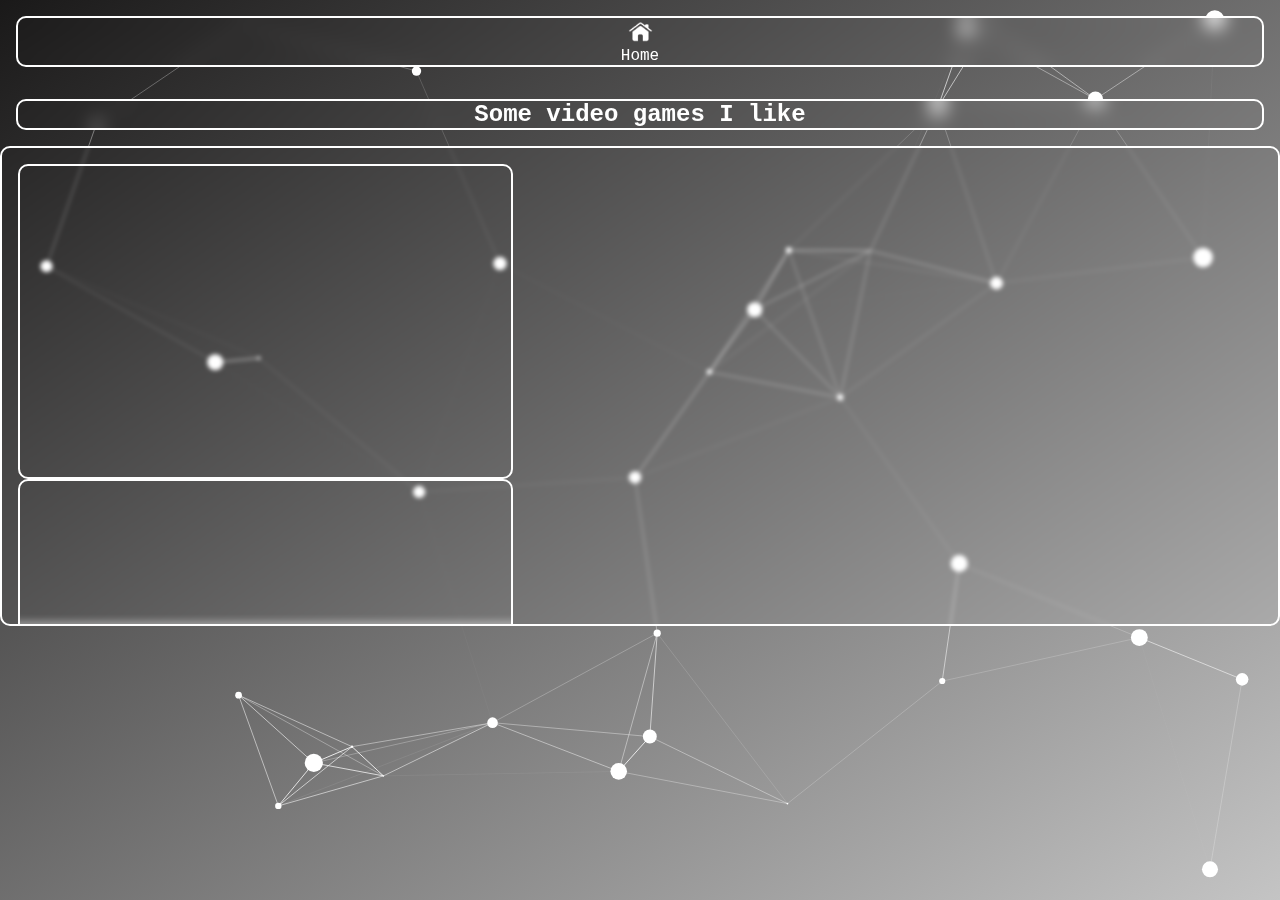
==== games.html @ 77ad47d4 "first commit" ====
<!DOCTYPE html>
<html>

<head>

    <meta charset="utf-8">
    <meta name="viewport" content="width=device-width, initial-scale=1, shrink-to-fit=no">

    <link href="https://cdn.jsdelivr.net/npm/bootstrap@5.0.0-beta1/dist/css/bootstrap.min.css" rel="stylesheet"
        integrity="sha384-giJF6kkoqNQ00vy+HMDP7azOuL0xtbfIcaT9wjKHr8RbDVddVHyTfAAsrekwKmP1" crossorigin="anonymous">
        <link rel="stylesheet" href='static/css/gamesStyle.css'>
    <link rel="icon" href='static/img/gameIcon.png'>
    <!--So you can change tab icon for each HTML file-->
    <script src="https://code.jquery.com/jquery-1.11.0.min.js"></script>
    <script src='static/js/gamesScript.js'></script>
    <title>Games</title>

</head>

<body>
    <div id="particles-js" style="position:fixed; width:100%; height: 100%; z-index:-10; background: linear-gradient(to top left, rgb(196, 196, 196), #1a1919);"></div>
    <div class="container-fluid">
        <div class="row">
            <div class="col-lg-12 home-button">
                <a href="index.html"><img src='static/img/homeIcon.png' alt="home" width="25"
                        height="25">
                    <span class="caption">Home</span></a>
            </div>
        </div>
        <div class="row">
            <div class="col-lg-12 home-button">
                <span class="caption" style="font-size: 1.5rem;"><b>Some video games I like</b></span></a>
            </div>
        </div>
        <div id="bubbleContainer">
        <div class="row">
            <div class="text-center col-lg-4 mb-3 d-flex justify-content-center">  <!--add d-flex justify-content-center to center divs on smaller screens-->
                <!-- mb-3 is to add padding when columns stack vertically -->
                <div class="musicBubble">
                    <div class="album-pic">
                        <div class="info">
                            <b>
                                <h3><b>Name:</b></h3> Halo 3 <br><br>
                            </b>
                        </div>
                    </div>
                </div>
            </div>
            <div class="text-center col-lg-4 mb-3 d-flex justify-content-center">
                <div class="musicBubble">
                    <div class="album-pic">
                        <div class="info"><b>
                                <h3><b>Name:</b></h3> Halo 3 ODST <br><br>
                                </b>
                        </div>
                    </div>
                </div>
            </div>
            <div class="text-center col-lg-4 mb-3 d-flex justify-content-center">
                <div class="musicBubble">
                    <div class="album-pic">
                        <div class="info">
                            <b>
                                <h3><b>Name:</b></h3> Halo Reach <br><br>
                            </b>
                        </div>
                    </div>
                </div>
            </div>
        </div>
        <div class="row"> <!--row 2-->
            <div class="text-center col-lg-4 mb-3 d-flex justify-content-center">  <!--add d-flex justify-content-center to center divs on smaller screens-->
                <!-- mb-3 is to add padding when columns stack vertically -->
                <div class="musicBubble">
                    <div class="album-pic">
                        <div class="info">
                            <b>
                                <h3><b>Name:</b></h3> Dark Souls <br><br>
                            </b>
                        </div>
                    </div>
                </div>
            </div>
            <div class="text-center col-lg-4 mb-3 d-flex justify-content-center">
                <div class="musicBubble">
                    <div class="album-pic">
                        <div class="info">
                            <b>
                                <h3><b>Name:</b></h3> Dark Souls II: Scholar of the First Sin <br><br>
                            </b>
                        </div>
                    </div>
                </div>
            </div>
            <div class="text-center col-lg-4 mb-3 d-flex justify-content-center">
                <div class="musicBubble">
                    <div class="album-pic">
                        <div class="info">
                            <b>
                                <h3><b>Name:</b></h3> Dark Souls III <br><br>
                            </b>
                        </div>
                    </div>
                </div>
            </div>
        </div>      
	<div class="row"> <!--row 3-->
		<div class="text-center col-lg-4 mb-3 d-flex justify-content-center">  <!--add d-flex justify-content-center to center divs on smaller screens-->
		    <!-- mb-3 is to add padding when columns stack vertically -->
		    <div class="musicBubble">
			<div class="album-pic">
			    <div class="info">
				<b>
				    <h3><b>Name:</b></h3> Injustice: Gods Among Us <br><br>
				</b>
			    </div>
			</div>
		    </div>
		</div>
		<div class="text-center col-lg-4 mb-3 d-flex justify-content-center">
		    <div class="musicBubble">
			<div class="album-pic">
			    <div class="info">
				<b>
				    <h3><b>Name:</b></h3> Injustice 2 <br><br>
				</b>
			    </div>
			</div>
		    </div>
		</div>
		<div class="text-center col-lg-4 mb-3 d-flex justify-content-center">
		    <div class="musicBubble">
			<div class="album-pic">
			    <div class="info">
				<b>
				    <h3><b>Name:</b></h3> Destiny <br><br>
				</b>
			    </div>
			</div>
		    </div>
		</div>
	    </div>


    </div>
                
                <script src="https://cdn.jsdelivr.net/npm/bootstrap@5.0.0-beta1/dist/js/bootstrap.bundle.min.js"
                    integrity="sha384-ygbV9kiqUc6oa4msXn9868pTtWMgiQaeYH7/t7LECLbyPA2x65Kgf80OJFdroafW"
                    crossorigin="anonymous"></script>
                <script src='static/js/particles.js'></script>
                <script src='static/js/app.js'></script>
                </body>
                
                </html>
---- static/css/gamesStyle.css ----
* {
    margin: 0;
    padding: 0;
    box-sizing: border-box;
    scroll-behavior: smooth;
}

html::-webkit-scrollbar{
  display: none; /* For Chrome */
}

body, html {
  -ms-overflow-style: none;  /* For IE and Edge */
  scrollbar-width: none;  /* For Firefox */
  height: 100%; /*for when bubbles expand down*/
} 

body {
    color: white;
    height: 100%;
}

b {
    color: white;
    font-family: 'Courier New', Courier, monospace;
}

body {
    background-image: url("/static/img/image15.png");
    background-size: cover;
}

.row {
    padding: 1rem;
}

.col-lg-2 {
  padding: 0.7rem;
}

.home-button {
    border-radius: 10px;
    border: 2px solid white;
    backdrop-filter: blur(9px);
    -webkit-backdrop-filter: blur(9px);
     text-align: center;
}

.home-button a { /* for home anchor tag */
  text-decoration: none;
  color: white;
 }


.caption {
   display: block; /* to have text appear below icon */
   font-family: 'Courier New', Courier, monospace;
   font-size: 1rem; 
 }

.musicBubble {
    border-radius: 10px;
    border: 2px solid white;
    backdrop-filter: blur(5px);
    -webkit-backdrop-filter: blur(5px);
    text-align: center;
    height: 35vmin;
    width: 55vmin;
    font-family: 'Courier New', Courier, monospace;  
    font-size: 2.6vmin;
    overflow: hidden;
}

.album-pic {
      width: 100%;
      height: 100%;
      background-size: cover;
      background-position: center;
      background-repeat: no-repeat;    
}

.info {
    display: none;
    border-radius: 10px;
    backdrop-filter: blur(5px);
    -webkit-backdrop-filter: blur(5px);
    text-align: center; 
    width: 100%;
    height: 100%;
    overflow: scroll;
    -ms-overflow-style: none;  /* For IE and Edge */ 
    scrollbar-width: none;  /* For Firefox */
    scroll-behavior: smooth;
    font-size: 3vmin;
    text-shadow: 0 0 1px black, 0 0 1px black, 0 0 1px black, 0 0 1px black; 
}

.info::-webkit-scrollbar{
  display: none; /* For Chrome */
  scroll-behavior: smooth;
}

.info a {
  text-decoration: none;
  color: white;
}

.info a:hover {
  text-decoration: underline;
  color: white;
}

.album-pic:hover .info {
    display: block;
}

.musicBubble:hover {
      height: 40vmin;
      transition: 200ms linear;

}

#bubbleContainer {
   backdrop-filter: blur(2px); 
   -webkit-backdrop-filter: blur(2px); 
   border: 2px solid white; 
   border-radius: 10px;
   overflow: scroll;
   display: block;
   -ms-overflow-style: none;  /* For IE and Edge */
   scrollbar-width: none;  /* For Firefox */
   height: 30rem;
   width: 100%;
}

#bubbleContainer::-webkit-scrollbar {
  display: none; /* For Chrome */
}

@media (max-width: 940px) {

.musicBubble {
    border-radius: 10px;
    border: 2px solid white;
    backdrop-filter: blur(5px);
    -webkit-backdrop-filter: blur(5px);
    text-align: center;
    height: 30vmax;
    width: 30vmax;
    font-family: 'Courier New', Courier, monospace;  
    font-size: 2.6vmin;
    overflow: hidden;
}

.musicBubble:hover {
      height: 50vmax;
      transition: .3s ease-in-out;

}

.info {
     font-size: 5.5vmin;
}

#bubbleContainer {

 height: 100%;

}

}
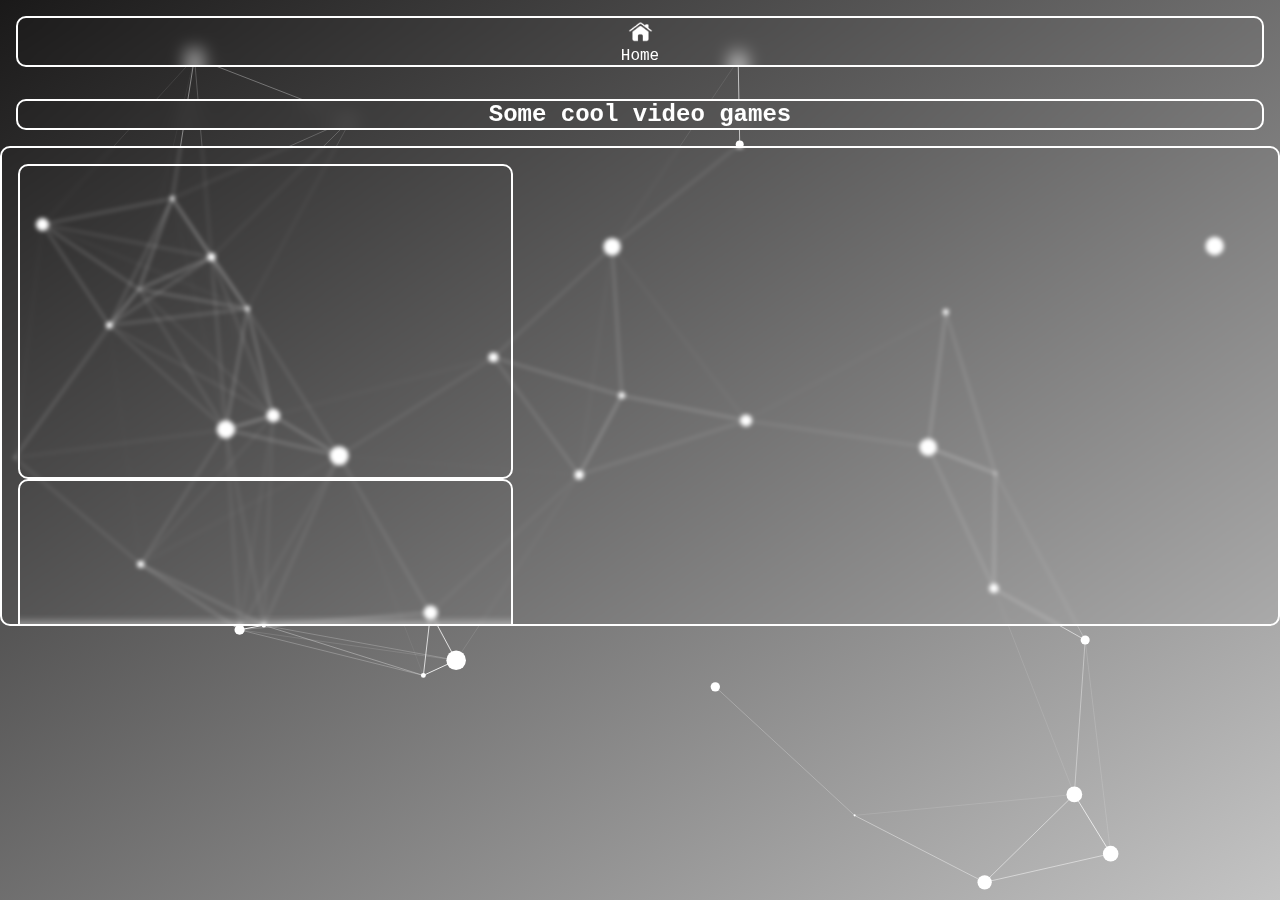
==== commit 86ace3f5: "new games :)" ====
--- a/games.html
+++ b/games.html
@@ -29,11 +29,46 @@
         </div>
         <div class="row">
             <div class="col-lg-12 home-button">
-                <span class="caption" style="font-size: 1.5rem;"><b>Some video games I like</b></span></a>
+                <span class="caption" style="font-size: 1.5rem;"><b>Some cool video games</b></span></a>
             </div>
         </div>
         <div id="bubbleContainer">
-        <div class="row">
+            <div class="row"> <!--Row 0-->
+                <div class="text-center col-lg-4 mb-3 d-flex justify-content-center">  <!--add d-flex justify-content-center to center divs on smaller screens-->
+                    <!-- mb-3 is to add padding when columns stack vertically -->
+                    <div class="musicBubble">
+                        <div class="album-pic">
+                            <div class="info">
+                                <b>
+                                    <h3><b>Name:</b></h3> Mass Effect: Legendary Edition <br><br>
+                                </b>
+                            </div>
+                        </div>
+                    </div>
+                </div>
+                <div class="text-center col-lg-4 mb-3 d-flex justify-content-center">
+                    <div class="musicBubble">
+                        <div class="album-pic">
+                            <div class="info"><b>
+                                    <h3><b>Name:</b></h3> Mass Effect: Andromeda <br><br>
+                                    </b>
+                            </div>
+                        </div>
+                    </div>
+                </div>
+                <div class="text-center col-lg-4 mb-3 d-flex justify-content-center">
+                    <div class="musicBubble">
+                        <div class="album-pic">
+                            <div class="info">
+                                <b>
+                                    <h3><b>Name:</b></h3> Elden Ring <br><br>
+                                </b>
+                            </div>
+                        </div>
+                    </div>
+                </div>
+            </div>
+        <div class="row">  <!--Row 1-->
             <div class="text-center col-lg-4 mb-3 d-flex justify-content-center">  <!--add d-flex justify-content-center to center divs on smaller screens-->
                 <!-- mb-3 is to add padding when columns stack vertically -->
                 <div class="musicBubble">
